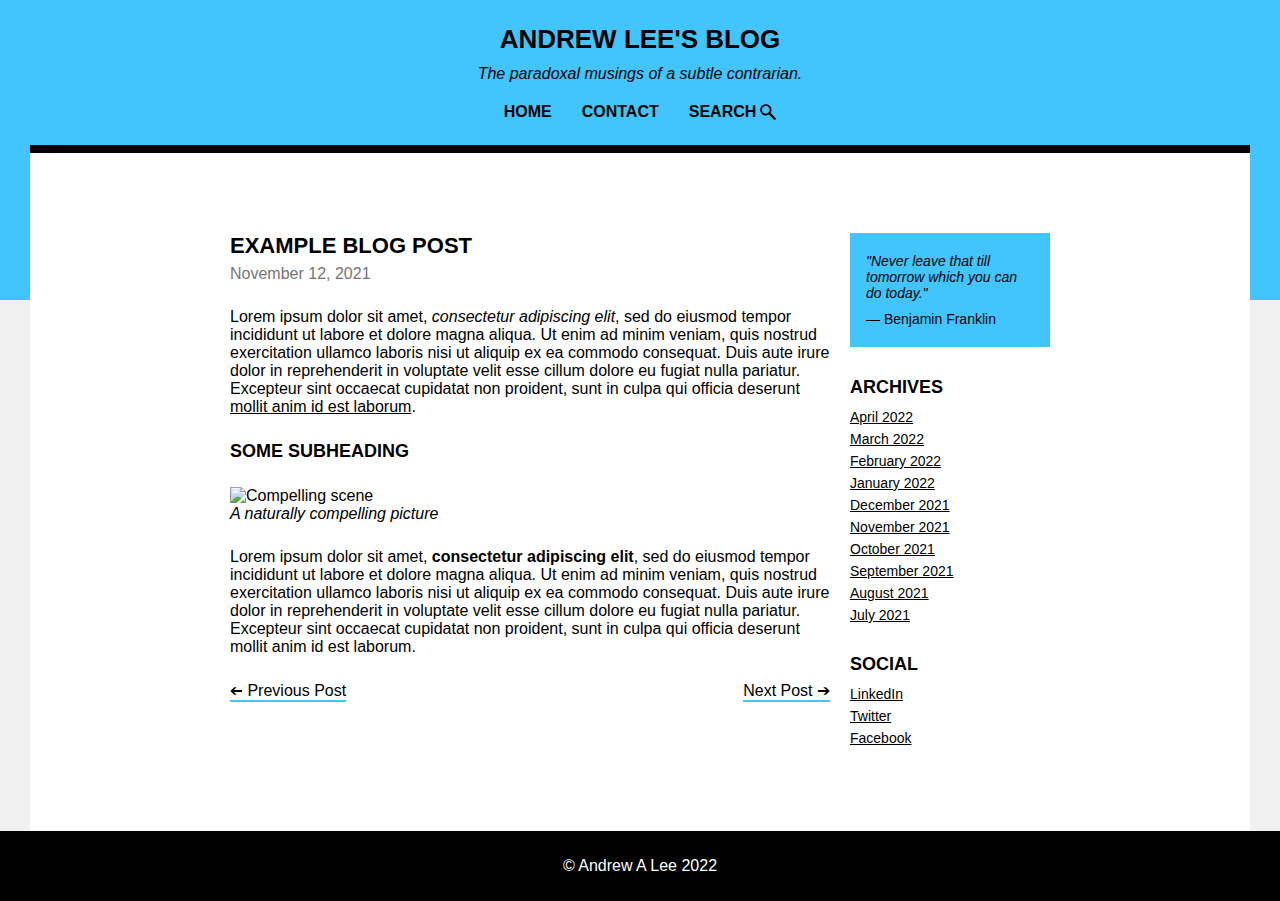
==== post.html @ 1cde7c27 "Adds post page" ====
<!DOCTYPE html>
<html lang="en">
  <head>
    <meta charset="utf-8"/>
    <meta name="author" content="Andrew A. Lee"/>
    <meta name="viewport" content="width=device-width, initial-scale=1" />
    <link rel="stylesheet" href="styles/post.css"/>
    <title>Andrew Lee's Blog</title>
  </head>

  <body>
    <header class="primary-header">
      <h1 class="primary-header__heading">Andrew Lee's Blog</h1>
      <h2 class="primary-header__subheading">The paradoxal musings of a subtle contrarian.</h2>

      <nav class="primary-navigation">
        <a class="primary-navigation__link" href="index.html">Home</a>
        <a class="primary-navigation__link" href="#">Contact</a>
        <button class="primary-navigation__action" type="button">Search <img src="images/magnifying-glass.svg" width="16" height="16" alt="" /></button>
      </nav>
    </header>

    <main class="main-content">
      <div class="main-content__grid">
        <section class="post">
          <h3 class="post__heading">Example Blog Post</h3>
          <time class="post__date">November 12, 2021</time>
          <p class="post__text">Lorem ipsum dolor sit amet, <em>consectetur adipiscing elit</em>, sed do eiusmod tempor incididunt ut labore et dolore magna aliqua. Ut enim ad minim veniam, quis nostrud exercitation ullamco laboris nisi ut aliquip ex ea commodo consequat. Duis aute irure dolor in reprehenderit in voluptate velit esse cillum dolore eu fugiat nulla pariatur. Excepteur sint occaecat cupidatat non proident, sunt in culpa qui officia deserunt <a href="#">mollit anim id est laborum</a>.</p>
          <h4 class="post__subheading">Some Subheading</h4>
          <figure class="post__figure">
            <img class="post__figure-img" src="https://picsum.photos/600/300" alt="Compelling scene" />
            <figcaption class="post__figcaption">A naturally compelling picture</figcaption>
          </figure>
          <p class="post__text">Lorem ipsum dolor sit amet, <strong>consectetur adipiscing elit</strong>, sed do eiusmod tempor incididunt ut labore et dolore magna aliqua. Ut enim ad minim veniam, quis nostrud exercitation ullamco laboris nisi ut aliquip ex ea commodo consequat. Duis aute irure dolor in reprehenderit in voluptate velit esse cillum dolore eu fugiat nulla pariatur. Excepteur sint occaecat cupidatat non proident, sunt in culpa qui officia deserunt mollit anim id est laborum.</p>
          <div class="post__pagination">
            <a class="post__prev-link link-custom-underline" href="#"><span class="icon-arrow" aria-hidden="true">➔</span> Previous Post</a>
            <a class="post__next-link link-custom-underline" href="#">Next Post <span aria-hidden="true">➔</span></a>
          </div>
        </section>

        <aside class="side-rail">
          <figure class="side-rail__quote-container">
            <blockquote  class="side-rail__quote">"Never leave that till tomorrow which you can do today."</blockquote>
            <figcaption class="side-rail__quote-author">&mdash; Benjamin Franklin</figcaption>
          </figure>

          <nav class="side-rail__nav">
            <h3 class="side-rail__heading">Archives</h3>
            <ul>
              <li class="side-rail__item"><a class="side-rail__link" href="#">April 2022</a></li>
              <li class="side-rail__item"><a class="side-rail__link" href="#">March 2022</a></li>
              <li class="side-rail__item"><a class="side-rail__link" href="#">February 2022</a></li>
              <li class="side-rail__item"><a class="side-rail__link" href="#">January 2022</a></li>
              <li class="side-rail__item"><a class="side-rail__link" href="#">December 2021</a></li>
              <li class="side-rail__item"><a class="side-rail__link" href="#">November 2021</a></li>
              <li class="side-rail__item"><a class="side-rail__link" href="#">October 2021</a></li>
              <li class="side-rail__item"><a class="side-rail__link" href="#">September 2021</a></li>
              <li class="side-rail__item"><a class="side-rail__link" href="#">August 2021</a></li>
              <li class="side-rail__item"><a class="side-rail__link" href="#">July 2021</a></li>
            </ul>
          </nav>

          <nav class="side-rail__nav">
            <h3 class="side-rail__heading">Social</h3>
            <ul>
              <li class="side-rail__item"><a class="side-rail__link" href="https://www.linkedin.com/in/drewlee/" target="_blank">LinkedIn</a></li>
              <li class="side-rail__item"><a class="side-rail__link" href="https://twitter.com/AndrewLeeDev" target="_blank">Twitter</a></li>
              <li class="side-rail__item"><a class="side-rail__link" href="https://www.facebook.com/leecreative" target="_blank">Facebook</a></li>
            </ul>
          </nav>
        </aside>
      </div>
    </main>

    <footer class="primary-footer">
      <p class="primary-footer__copyright">&copy; Andrew A Lee 2022</p>
    </footer>
  </body>
</html>
---- styles/post.css ----
@import "./_base.css";
@import "./_main.css";
@import "./_primary-header.css";
@import "./_primary-footer.css";

.main-content__grid {
  display: grid;
  grid-template-columns: auto;
  grid-template-rows: repeat(2, auto);
  column-gap: 20px;
  padding: 80px 30px;
}

.post__heading {
  font-size: 1.375rem;
  text-transform: uppercase;
}

.post__subheading {
  font-size: 1.125rem;
  text-transform: uppercase;
}

.post__date,
.post__text {
  margin: 25px 0;
  font-size: 1rem;
}

.post__text a {
  text-decoration: underline;
}

.post__date {
  margin-top: 6px;
  display: block;
  color: var(--color-muted);
}

.post__pagination {
  display: flex;
}

.post__prev-link,
.post__next-link {
  font-size: 1rem;
}

.post__next-link {
  margin-left: auto;
}

.post__figure {
  margin: 25px 0;
}

.post__figure-img {
  width: 100%;
}

.post__figcaption {
  font-style: italic;
}

.side-rail__quote-container {
  margin-top: 30px;
  padding: 20px 16px;
  background-color: var(--color-accent);
  font-size: .875rem;
  text-align: center;
}

.side-rail__quote {
  font-style: italic;
}

.side-rail__quote-author {
  margin-top: 10px;
}

.side-rail__nav {
  margin-top: 30px;
}

.side-rail__item {
  margin: 4px 0;
}

.side-rail__link {
  font-size: .875rem;
  text-decoration: underline;
}

.side-rail__heading {
  margin-bottom: 10px;
  font-size: 1.125rem;
  text-transform: uppercase;
}

.icon-arrow {
  display: inline-block;
  transform: rotateY(180deg);
}

/* TABLET */
@media (min-width: 768px) {
  .main-content__grid {
    grid-template-columns: 3fr 1fr;
    grid-template-rows: auto;
  }

  .side-rail__quote-container {
    margin-top: 0;
    text-align: left;
  }
}

/* DESKTOP */
@media (min-width: 1200px) {
  .main-content__grid {
    padding: 80px 200px;
  }
}
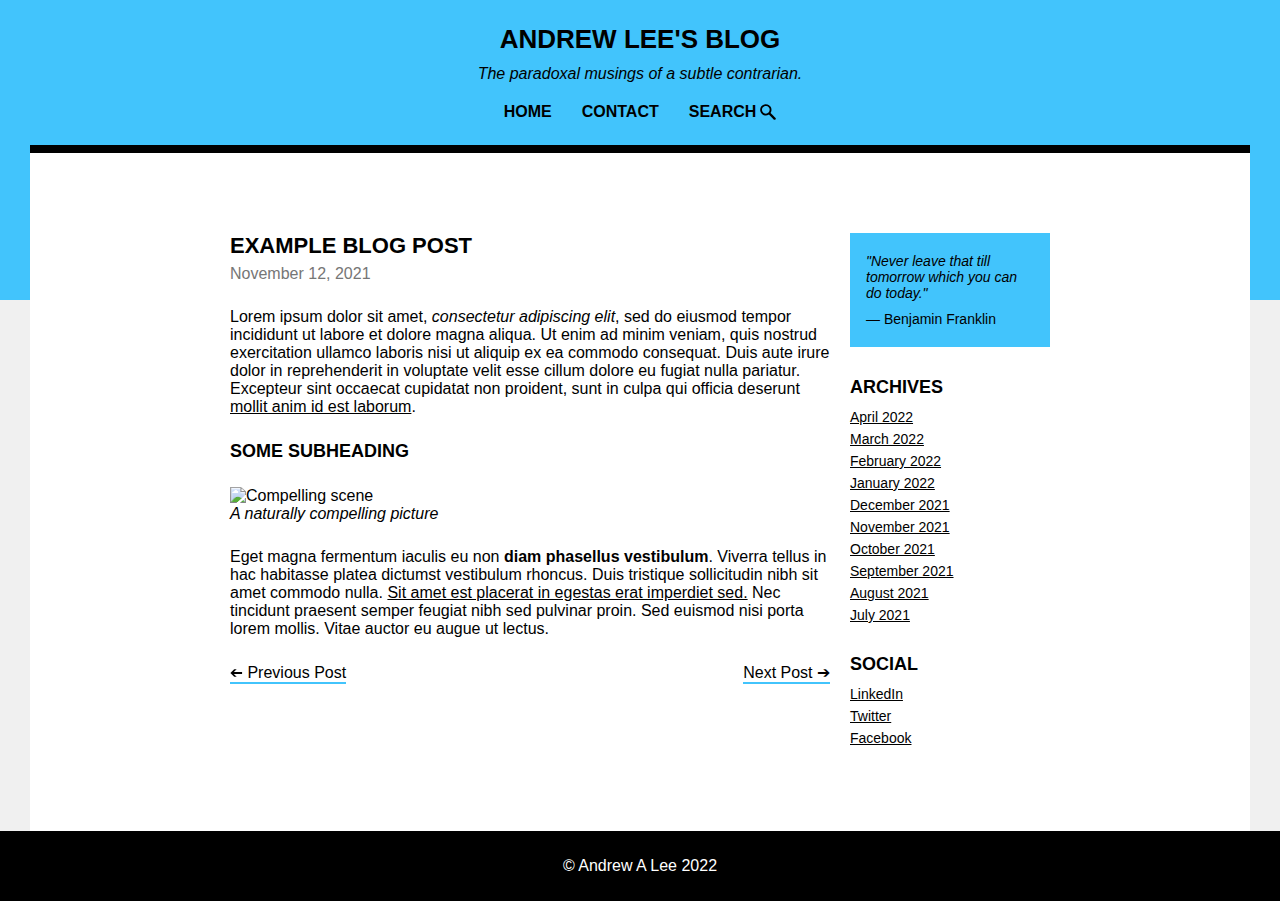
==== commit 47e1af71: "Adds underline to post" ====
--- a/post.html
+++ b/post.html
@@ -25,13 +25,22 @@
         <section class="post">
           <h3 class="post__heading">Example Blog Post</h3>
           <time class="post__date">November 12, 2021</time>
-          <p class="post__text">Lorem ipsum dolor sit amet, <em>consectetur adipiscing elit</em>, sed do eiusmod tempor incididunt ut labore et dolore magna aliqua. Ut enim ad minim veniam, quis nostrud exercitation ullamco laboris nisi ut aliquip ex ea commodo consequat. Duis aute irure dolor in reprehenderit in voluptate velit esse cillum dolore eu fugiat nulla pariatur. Excepteur sint occaecat cupidatat non proident, sunt in culpa qui officia deserunt <a href="#">mollit anim id est laborum</a>.</p>
+          <p class="post__text">
+            Lorem ipsum dolor sit amet, <em>consectetur adipiscing elit</em>, sed do eiusmod tempor incididunt
+            ut labore et dolore magna aliqua. Ut enim ad minim veniam, quis nostrud exercitation ullamco laboris
+            nisi ut aliquip ex ea commodo consequat. Duis aute irure dolor in reprehenderit in voluptate velit
+            esse cillum dolore eu fugiat nulla pariatur. Excepteur sint occaecat cupidatat non proident, sunt in
+            culpa qui officia deserunt <a href="#">mollit anim id est laborum</a>.</p>
           <h4 class="post__subheading">Some Subheading</h4>
           <figure class="post__figure">
             <img class="post__figure-img" src="https://picsum.photos/600/300" alt="Compelling scene" />
             <figcaption class="post__figcaption">A naturally compelling picture</figcaption>
           </figure>
-          <p class="post__text">Lorem ipsum dolor sit amet, <strong>consectetur adipiscing elit</strong>, sed do eiusmod tempor incididunt ut labore et dolore magna aliqua. Ut enim ad minim veniam, quis nostrud exercitation ullamco laboris nisi ut aliquip ex ea commodo consequat. Duis aute irure dolor in reprehenderit in voluptate velit esse cillum dolore eu fugiat nulla pariatur. Excepteur sint occaecat cupidatat non proident, sunt in culpa qui officia deserunt mollit anim id est laborum.</p>
+          <p class="post__text">
+            Eget magna fermentum iaculis eu non <strong>diam phasellus vestibulum</strong>. Viverra tellus in hac habitasse platea
+            dictumst vestibulum rhoncus. Duis tristique sollicitudin nibh sit amet commodo nulla. <u>Sit amet est placerat
+            in egestas erat imperdiet sed.</u> Nec tincidunt praesent semper feugiat nibh sed pulvinar proin. Sed euismod
+            nisi porta lorem mollis. Vitae auctor eu augue ut lectus.</p>
           <div class="post__pagination">
             <a class="post__prev-link link-custom-underline" href="#"><span class="icon-arrow" aria-hidden="true">➔</span> Previous Post</a>
             <a class="post__next-link link-custom-underline" href="#">Next Post <span aria-hidden="true">➔</span></a>
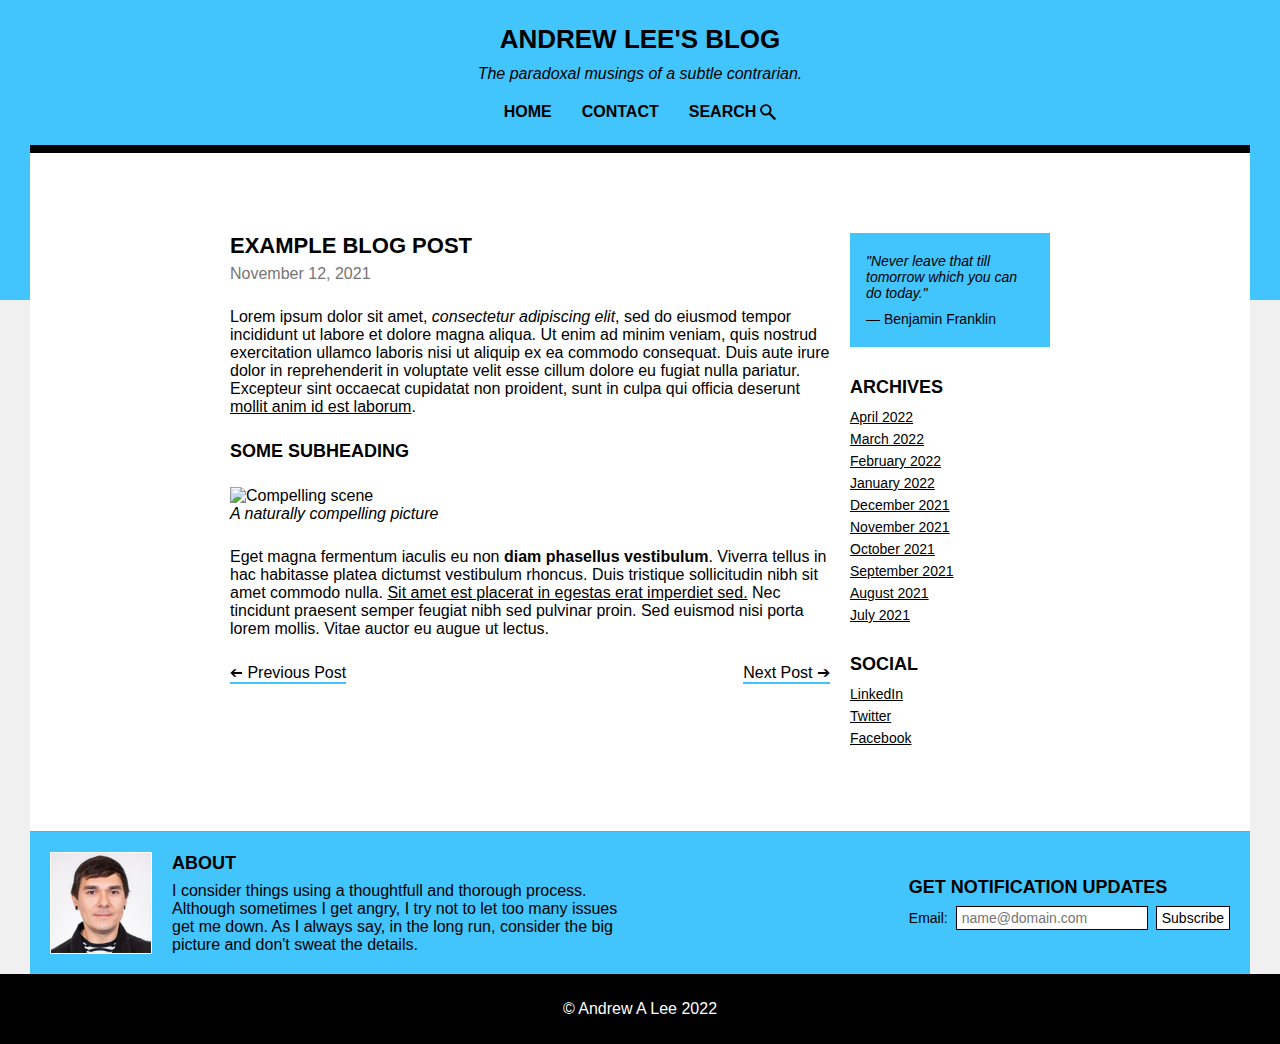
==== commit 43d8b3fe: "Ports about info to post" ====
--- a/post.html
+++ b/post.html
@@ -16,7 +16,11 @@
       <nav class="primary-navigation">
         <a class="primary-navigation__link" href="index.html">Home</a>
         <a class="primary-navigation__link" href="#">Contact</a>
-        <button class="primary-navigation__action" type="button">Search <img src="images/magnifying-glass.svg" width="16" height="16" alt="" /></button>
+        <button class="primary-navigation__action" type="button">
+          <!-- Use null alt for purely decorative images -->
+          <!-- https://dequeuniversity.com/rules/axe/4.4/image-alt -->
+          Search <img src="images/magnifying-glass.svg" width="16" height="16" alt="" />
+        </button>
       </nav>
     </header>
 
@@ -79,6 +83,28 @@
           </nav>
         </aside>
       </div>
+
+      <aside class="supplementary-info">
+        <div class="bio-card">
+          <img class="bio-card__image" src="images/profile-image.jpg" width="100" height="100" alt="Andrew Lee's profile" />
+          <div class="bio-card__container">
+            <h3 class="bio-card__heading">About</h3>
+            <p class="bio-card__content">
+              I consider things using a thoughtfull and thorough process. Although sometimes I get angry,
+              I try not to let too many issues get me down. As I always say, in the long run, consider the big picture and
+              don't sweat the details.
+            </p>
+          </div>
+        </div>
+        <div class="subscribe-content">
+          <h3 class="subscribe-content__heading">Get Notification Updates</h3>
+          <form class="subscribe-content__form" id="subscribe-form">
+            <label class="subscribe-content__label" for="subscribe-email">Email:</label>
+            <input class="subscribe-content__input" id="subscribe-email" type="text" placeholder="name@domain.com" />
+            <button class="subscribe-content__submit" type="submit">Subscribe</button>
+          </form>
+        </div>
+      </aside>
     </main>
 
     <footer class="primary-footer">
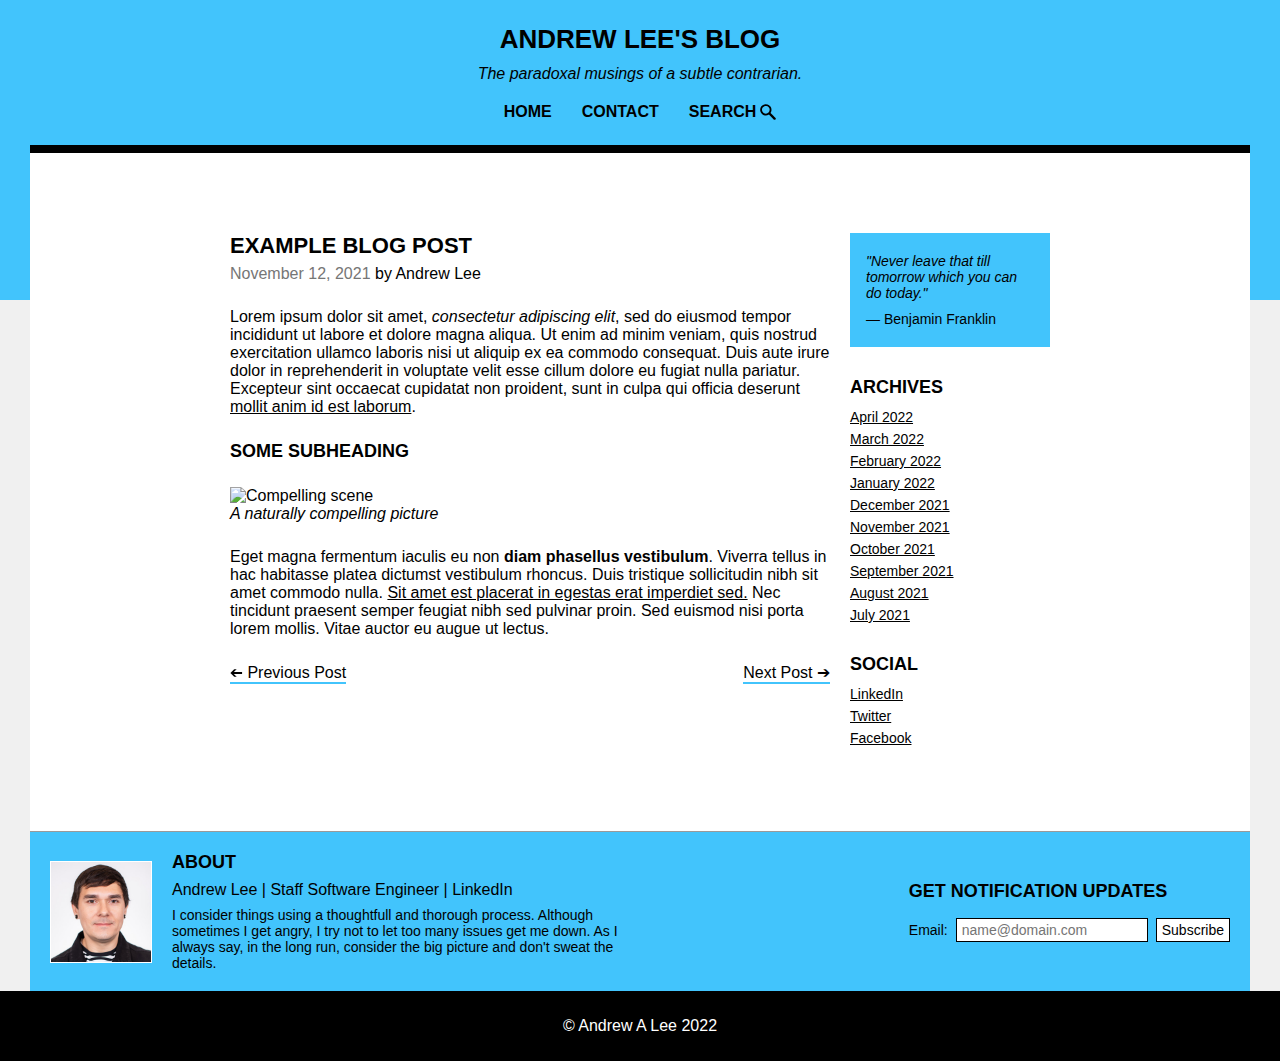
==== commit 4c30451d: "Adds detail to about info" ====
--- a/post.html
+++ b/post.html
@@ -28,7 +28,7 @@
       <div class="main-content__grid">
         <section class="post">
           <h3 class="post__heading">Example Blog Post</h3>
-          <time class="post__date">November 12, 2021</time>
+          <h4 class="post__meta"><time class="post__date">November 12, 2021</time> by <a href="#about">Andrew Lee</a></h4>
           <p class="post__text">
             Lorem ipsum dolor sit amet, <em>consectetur adipiscing elit</em>, sed do eiusmod tempor incididunt
             ut labore et dolore magna aliqua. Ut enim ad minim veniam, quis nostrud exercitation ullamco laboris
@@ -88,7 +88,8 @@
         <div class="bio-card">
           <img class="bio-card__image" src="images/profile-image.jpg" width="100" height="100" alt="Andrew Lee's profile" />
           <div class="bio-card__container">
-            <h3 class="bio-card__heading">About</h3>
+            <h3 class="bio-card__heading" id="about">About</h3>
+            <h4 class="bio-card__subheading">Andrew Lee | Staff Software Engineer | LinkedIn</h4>
             <p class="bio-card__content">
               I consider things using a thoughtfull and thorough process. Although sometimes I get angry,
               I try not to let too many issues get me down. As I always say, in the long run, consider the big picture and
--- a/styles/post.css
+++ b/styles/post.css
@@ -21,10 +21,15 @@
   text-transform: uppercase;
 }
 
-.post__date,
+.post__meta,
 .post__text {
   margin: 25px 0;
   font-size: 1rem;
+}
+
+.post__meta {
+  margin-top: 6px;
+  font-weight: normal;
 }
 
 .post__text a {
@@ -33,7 +38,6 @@
 
 .post__date {
   margin-top: 6px;
-  display: block;
   color: var(--color-muted);
 }
 
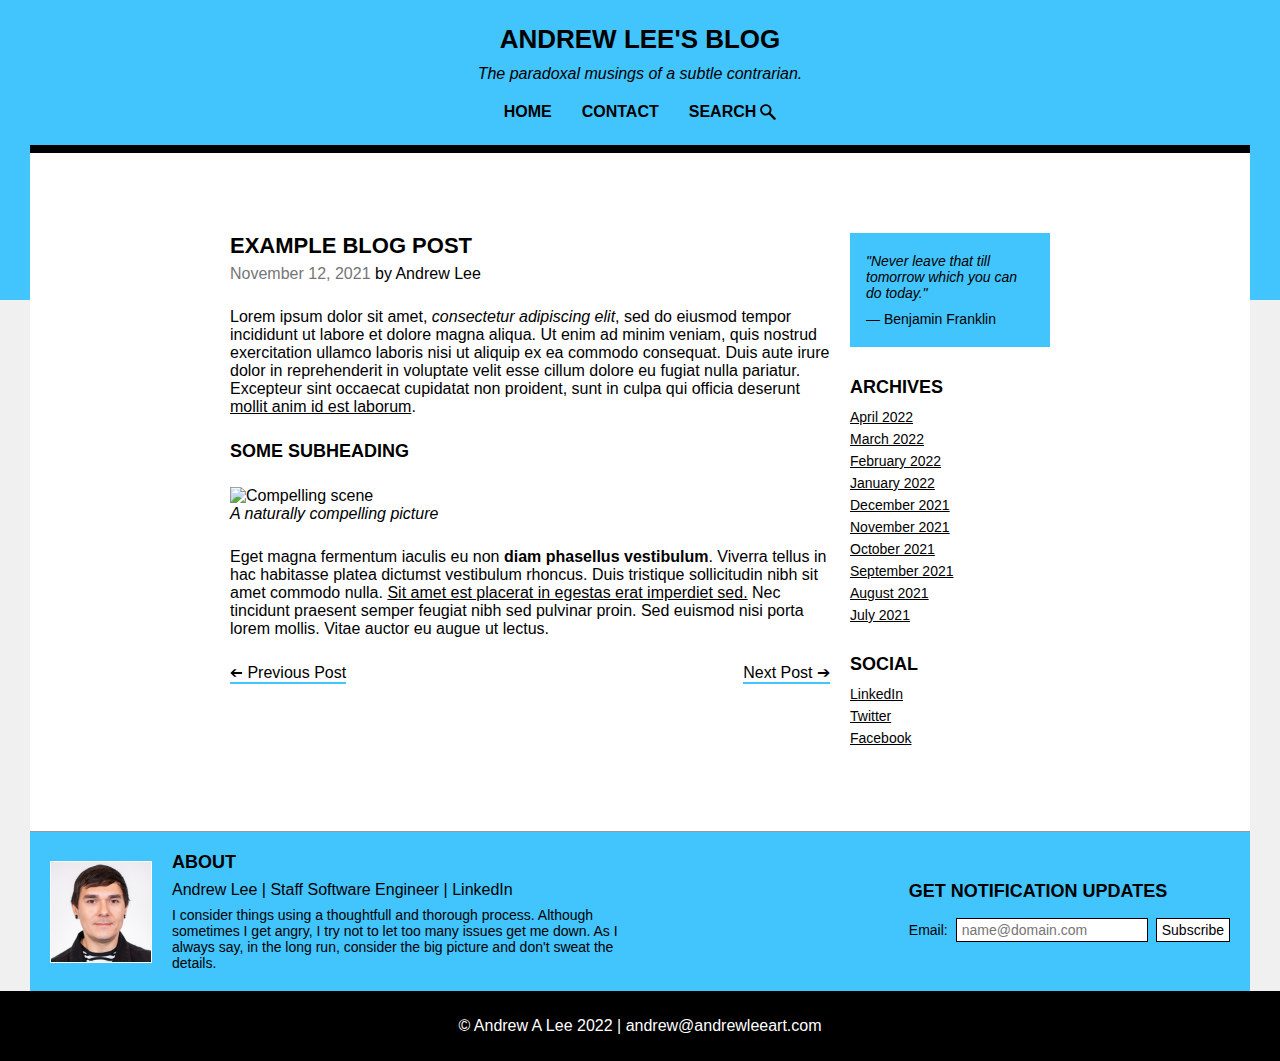
==== commit 0863e4d3: "Post tweaks" ====
--- a/post.html
+++ b/post.html
@@ -13,7 +13,7 @@
       <h1 class="primary-header__heading">Andrew Lee's Blog</h1>
       <h2 class="primary-header__subheading">The paradoxal musings of a subtle contrarian.</h2>
 
-      <nav class="primary-navigation">
+      <nav class="primary-navigation" aria-label="Primary">
         <a class="primary-navigation__link" href="index.html">Home</a>
         <a class="primary-navigation__link" href="#">Contact</a>
         <button class="primary-navigation__action" type="button">
@@ -34,7 +34,8 @@
             ut labore et dolore magna aliqua. Ut enim ad minim veniam, quis nostrud exercitation ullamco laboris
             nisi ut aliquip ex ea commodo consequat. Duis aute irure dolor in reprehenderit in voluptate velit
             esse cillum dolore eu fugiat nulla pariatur. Excepteur sint occaecat cupidatat non proident, sunt in
-            culpa qui officia deserunt <a href="#">mollit anim id est laborum</a>.</p>
+            culpa qui officia deserunt <a href="#">mollit anim id est laborum</a>.
+          </p>
           <h4 class="post__subheading">Some Subheading</h4>
           <figure class="post__figure">
             <img class="post__figure-img" src="https://picsum.photos/600/300" alt="Compelling scene" />
@@ -44,21 +45,22 @@
             Eget magna fermentum iaculis eu non <strong>diam phasellus vestibulum</strong>. Viverra tellus in hac habitasse platea
             dictumst vestibulum rhoncus. Duis tristique sollicitudin nibh sit amet commodo nulla. <u>Sit amet est placerat
             in egestas erat imperdiet sed.</u> Nec tincidunt praesent semper feugiat nibh sed pulvinar proin. Sed euismod
-            nisi porta lorem mollis. Vitae auctor eu augue ut lectus.</p>
+            nisi porta lorem mollis. Vitae auctor eu augue ut lectus.
+          </p>
           <div class="post__pagination">
             <a class="post__prev-link link-custom-underline" href="#"><span class="icon-arrow" aria-hidden="true">➔</span> Previous Post</a>
             <a class="post__next-link link-custom-underline" href="#">Next Post <span aria-hidden="true">➔</span></a>
           </div>
         </section>
 
-        <aside class="side-rail">
+        <aside class="side-rail" aria-labelledby="archive-heading social-heading">
           <figure class="side-rail__quote-container">
             <blockquote  class="side-rail__quote">"Never leave that till tomorrow which you can do today."</blockquote>
             <figcaption class="side-rail__quote-author">&mdash; Benjamin Franklin</figcaption>
           </figure>
 
-          <nav class="side-rail__nav">
-            <h3 class="side-rail__heading">Archives</h3>
+          <nav class="side-rail__nav" aria-labelledby="archive-heading">
+            <h3 class="side-rail__heading" id="archive-heading">Archives</h3>
             <ul>
               <li class="side-rail__item"><a class="side-rail__link" href="#">April 2022</a></li>
               <li class="side-rail__item"><a class="side-rail__link" href="#">March 2022</a></li>
@@ -73,8 +75,8 @@
             </ul>
           </nav>
 
-          <nav class="side-rail__nav">
-            <h3 class="side-rail__heading">Social</h3>
+          <nav class="side-rail__nav" aria-labelledby="social-heading">
+            <h3 class="side-rail__heading" id="social-heading">Social</h3>
             <ul>
               <li class="side-rail__item"><a class="side-rail__link" href="https://www.linkedin.com/in/drewlee/" target="_blank">LinkedIn</a></li>
               <li class="side-rail__item"><a class="side-rail__link" href="https://twitter.com/AndrewLeeDev" target="_blank">Twitter</a></li>
@@ -84,7 +86,7 @@
         </aside>
       </div>
 
-      <aside class="supplementary-info">
+      <aside class="supplementary-info" aria-labelledby="about notifications">
         <div class="bio-card">
           <img class="bio-card__image" src="images/profile-image.jpg" width="100" height="100" alt="Andrew Lee's profile" />
           <div class="bio-card__container">
@@ -98,7 +100,7 @@
           </div>
         </div>
         <div class="subscribe-content">
-          <h3 class="subscribe-content__heading">Get Notification Updates</h3>
+          <h3 class="subscribe-content__heading" id="notifications">Get Notification Updates</h3>
           <form class="subscribe-content__form" id="subscribe-form">
             <label class="subscribe-content__label" for="subscribe-email">Email:</label>
             <input class="subscribe-content__input" id="subscribe-email" type="text" placeholder="name@domain.com" />
@@ -109,7 +111,16 @@
     </main>
 
     <footer class="primary-footer">
-      <p class="primary-footer__copyright">&copy; Andrew A Lee 2022</p>
+      <p class="primary-footer__copyright">&copy; Andrew A Lee 2022 | andrew@andrewleeart.com</p>
     </footer>
+    <script>
+      (function() {
+        // Prevent browser form submission
+        const formEl = document.getElementById('subscribe-form');
+        if (formEl) {
+          formEl.addEventListener('submit', (evt) => evt.preventDefault());
+        }
+      }());
+    </script>
   </body>
 </html>
